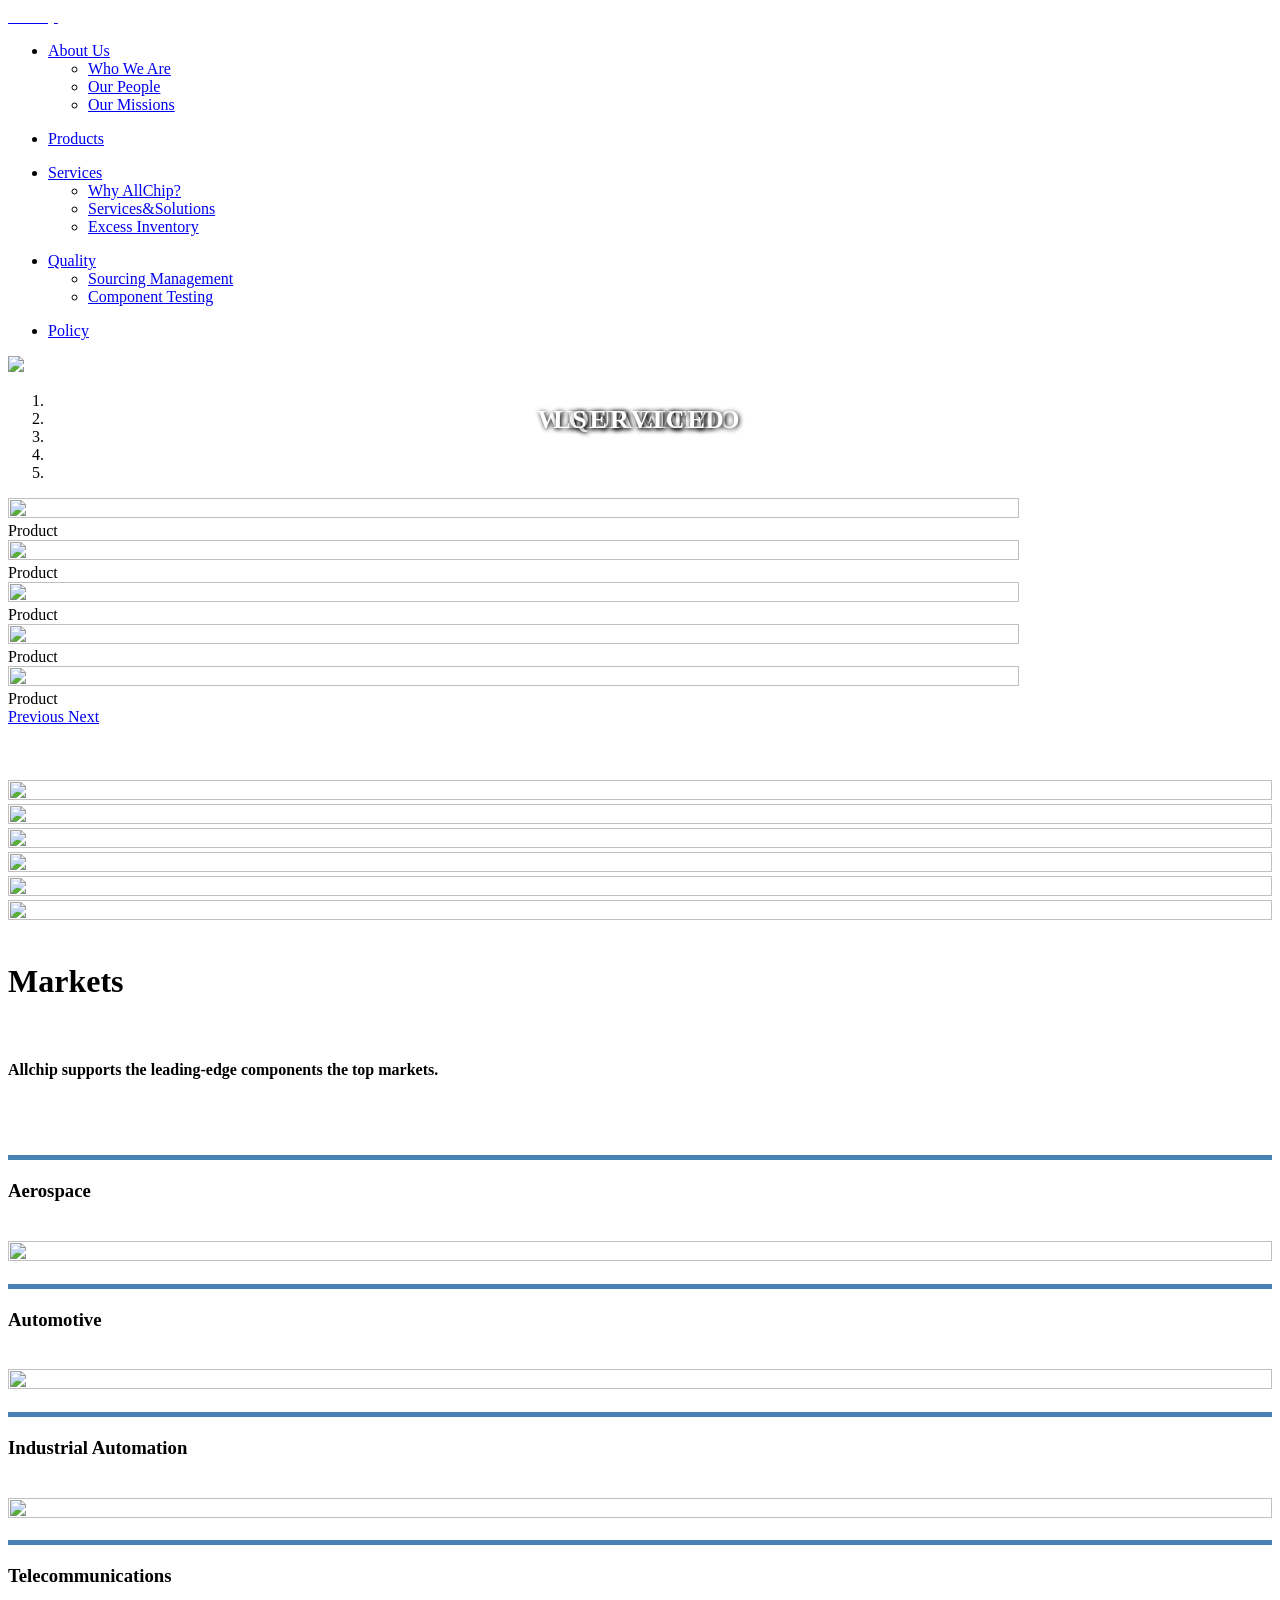
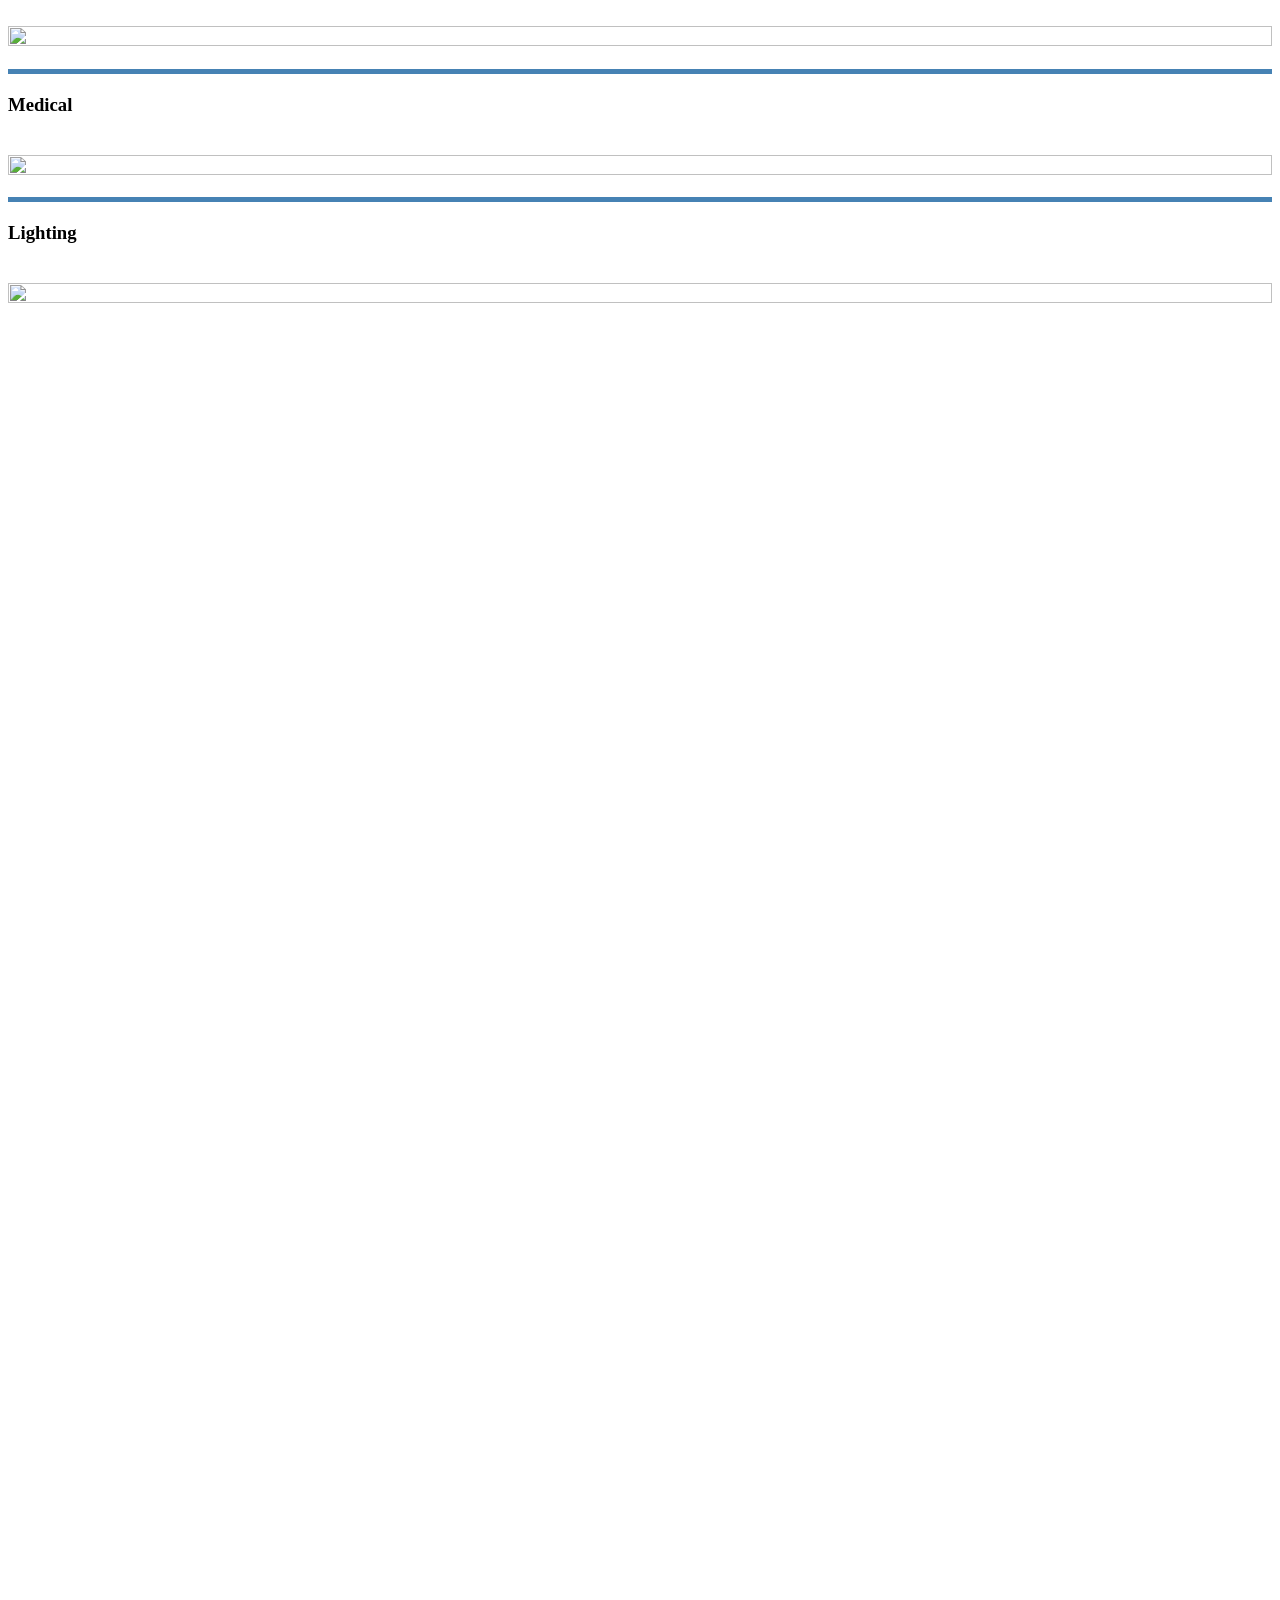
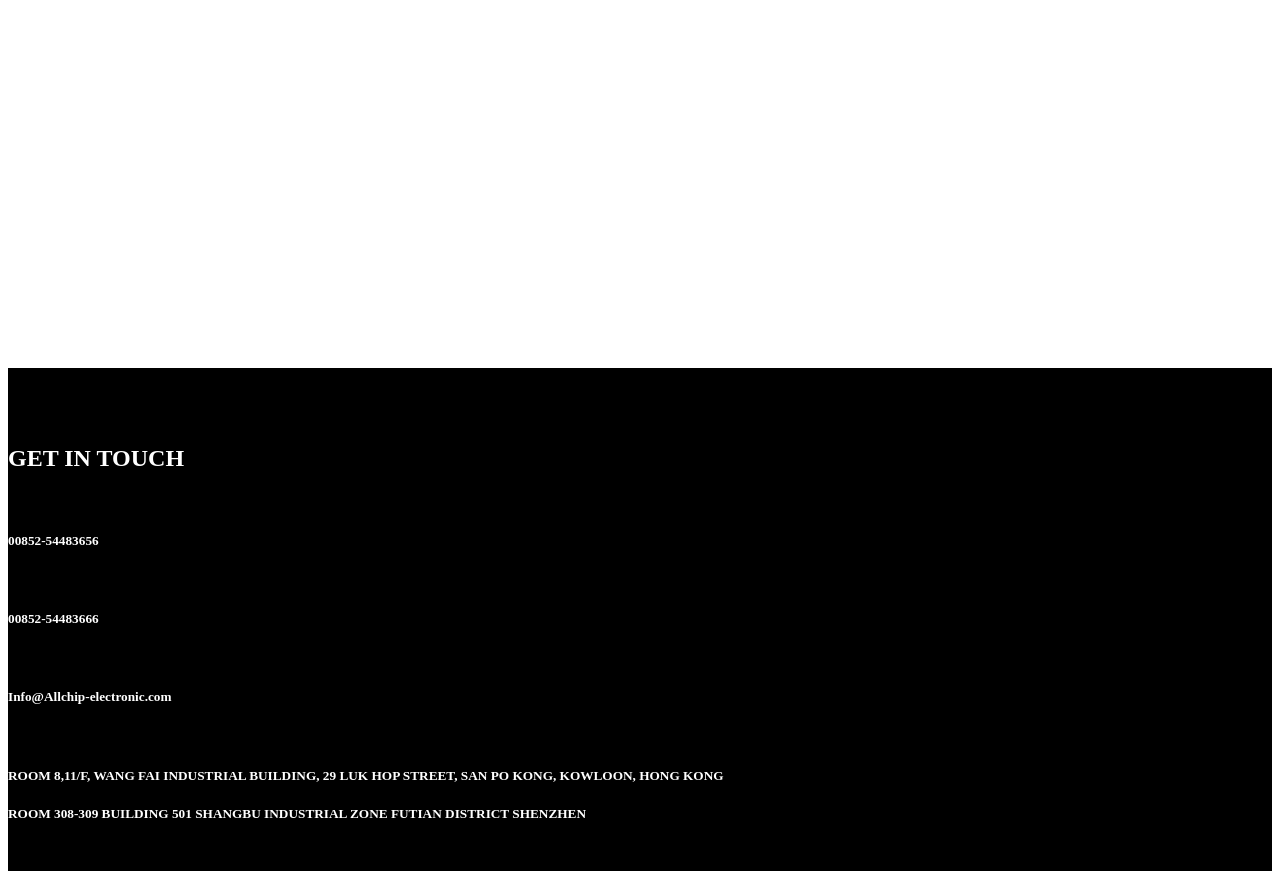
==== src/main/resources/templates/index.html @ b00ba220 "first commit" ====
<!DOCTYPE html>
<html>
<!--&nbsp;-->

<head>
    <meta charset="utf-8">
    <title>Allchip</title>
    <link href="https://cdn.bootcss.com/twitter-bootstrap/3.3.7/css/bootstrap.min.css" rel="stylesheet">
    <link href="https://cdn.bootcss.com/twitter-bootstrap/3.3.7/css/bootstrap-theme.min.css" rel="stylesheet">
    <script src="/jquery-3.4.1.min.js"></script>
    <script src="/bootstrap-3.3.7-dist/js/bootstrap.min.js"></script>
    <link rel="stylesheet" href="/css/common.css" type="text/css">
    <style>
        .list li {
            display: inline-block;
        }

        .carousel-inner img {
            width: 100%;
            height: 100%;
        }

        #carousel {
            width: 80%;
        }

        div>div>div>img {
            width: 100%;
            height: 100%;
        }

        .bg {
            background-color: white;
        }

        .text-font-new-times {
            font-family: 'Times New Roman', Times, serif;
        }

        .gallery {
            border-top: steelblue solid 5px;
            padding: 20px 0px;
        }

        .div_hover {
            width: 48%;
            height: 350px;
            /* border: #000 solid 1px; */
            margin: 10px 10px 30px;
            overflow: hidden;
        }

        .img_hover:hover {
            width: 100%;
            height: 100%;
            transform: scale(1.05);
            transform-origin: center center;
            filter: alpha(opacity=200);

            -moz-opacity: 2;

            -khtml-opacity: 2;

            opacity: 2;
        }

        .img_hover {


            cursor: pointer;
            transition: all 0.6s;

            filter: alpha(opacity=70);

            -moz-opacity: 0.7;

            -khtml-opacity: 0.7;

            opacity: 0.7;
        }

        .box_text {
            text-shadow: 1px 1px 5px #000;
            letter-spacing: 3px;
            color: #FFF;
            font-size: 26px;
            font-weight: bold;
            position: absolute;
            top: 45%;
            left: 0px;
            width: 100%;
            text-align: center;
            text-transform: uppercase;

        }
    </style>
</head>

<body class="bg">

<nav class="navbar-inverse navbar-default nav" role="navigation">
    <div class="container-fluid">
        <div class="navbar-header">
            <a class="navbar-brand" href="index.html"><strong style="color: white">Allchip</strong></a>

        </div>
        <div>
            <!--向左对齐-->
            <ul class="nav navbar-nav navbar-left">
                <li class="dropdown">
                    <a href="#" class="dropdown-toggle" data-toggle="dropdown">
                        About Us
                        <b class="caret"></b>
                    </a>
                    <ul class="dropdown-menu">
                        <li><a href="aboutus.html">Who We Are</a></li>
                        <li><a href="aboutus.html#people">Our People</a></li>
                        <li><a href="aboutus.html#mission">Our Missions</a></li>
                    </ul>
                </li>
            </ul>
            <ul class="nav navbar-nav navbar-left">
                <li class="dropdown">
                    <a href="products.html" class="dropdown-toggle">
                        Products
                        <b class="caret"></b>

                    </a>

                </li>
            </ul>
            <ul class="nav navbar-nav navbar-left">
                <li class="dropdown">
                    <a href="#" class="dropdown-toggle" data-toggle="dropdown">
                        Services
                        <b class="caret"></b>
                    </a>
                    <ul class="dropdown-menu">
                        <li><a href="server.html">Why AllChip?</a></li>
                        <li><a href="server.html#2p">Services&Solutions</a></li>
                        <li><a href="server.html#3p">Excess Inventory</a></li>
                    </ul>
                </li>
            </ul>
            <ul class="nav navbar-nav navbar-left">
                <li class="dropdown">
                    <a href="#" class="dropdown-toggle" data-toggle="dropdown">
                        Quality
                        <b class="caret"></b>
                    </a>
                    <ul class="dropdown-menu">
                        <li><a href="quality.html">Sourcing Management</a></li>
                        <li><a href="quality.html#testing">Component Testing</a></li>
                    </ul>
                </li>
            </ul>
            <ul class="nav navbar-nav navbar-left">
                <li class="dropdown">
                    <a href="policy.html" class="dropdown-toggle">
                        Policy
                        <b class="caret"></b>

                    </a>

                </li>
            </ul>

        </div>
</nav>




<div id="carousel" class="container-fluid">
    <img style="width: 300px;" src="logo_alpha.png" >

    <div id="carousel-example-generic" class="carousel slide" data-ride="carousel" data-interval="3000">
        <!-- Indicators -->
        <ol class="carousel-indicators">
            <li data-target="#carousel-example-generic" data-slide-to="0" class="active"></li>
            <li data-target="#carousel-example-generic" data-slide-to="1"></li>
            <li data-target="#carousel-example-generic" data-slide-to="2"></li>
            <li data-target="#carousel-example-generic" data-slide-to="3"></li>
            <li data-target="#carousel-example-generic" data-slide-to="4"></li>
        </ol>

        <!-- Wrapper for slides -->
        <div class="carousel-inner" role="listbox">
            <div class="item active">
                <img src="img/index/1.png" height="300">
                <div class="carousel-caption">
                    Product
                </div>
            </div>
            <div class="item">
                <img src="img/index/2.png">
                <div class="carousel-caption">
                    Product
                </div>
            </div>
            <div class="item">
                <img src="img/index/3.png">
                <div class="carousel-caption">
                    Product
                </div>
            </div>
            <div class="item">
                <img src="img/index/4.png">
                <div class="carousel-caption">
                    Product
                </div>
            </div>
            <div class="item">
                <img src="img/index/5.png">
                <div class="carousel-caption">
                    Product
                </div>
            </div>
        </div>

        <!-- Controls -->
        <a class="left carousel-control" href="#carousel-example-generic" role="button" data-slide="prev">
            <span class="glyphicon glyphicon-chevron-left" aria-hidden="true"></span>
            <span class="sr-only">Previous</span>
        </a>
        <a class="right carousel-control" href="#carousel-example-generic" role="button" data-slide="next">
            <span class="glyphicon glyphicon-chevron-right" aria-hidden="true"></span>
            <span class="sr-only">Next</span>
        </a>
    </div>
</div>
<br>
<br>
<br>
<div class="container">
    <div class="row">
        <div class="col-sm-2">
            <img src="img/index/band01.jpeg">
        </div>
        <div class="col-sm-2">
            <img src="img/index/band02.jpeg">
        </div>
        <div class="col-sm-2">
            <img src="img/index/band03.jpeg">
        </div>
        <div class="col-sm-2">
            <img src="img/index/band04.jpeg">
        </div>
        <div class="col-sm-2">
            <img src="img/index/band05.jpeg">
        </div>
        <div class="col-sm-2">
            <img src="img/index/band06.jpeg">
        </div>
    </div>
</div>
<br>
<div class="container">
    <h1 class="text-center">Markets</h1>

    <br>
    <h4 class="text-center">Allchip supports the
        leading-edge components the top markets. </h4>
</div>
<br>
<br>
<!--图片墙-->
<div class="container">
    <div class="row">
        <div class="col-sm-4">

            <h3 class=" gallery">Aerospace</h3>
            <img src="img/index/13.png" alt="">
        </div>
        <div class="col-sm-4">
            <h3 class=" gallery">Automotive</h3>
            <img src="img/index/6.png" alt="">
        </div>
        <div class="col-sm-4">
            <h3 class=" gallery">Industrial Automation</h3>
            <img src="img/index/7.png" alt="">
        </div>
    </div>
    <div class="row">
        <div class="col-sm-4">
            <h3 class=" gallery">Telecommunications</h3>
            <img src="img/index/10_1.png" alt="">
        </div>
        <div class="col-sm-4">
            <h3 class=" gallery">Medical</h3>
            <img style="vertical-align: middle" src="img/index/15.png" alt="">
        </div>
        <div class="col-sm-4">
            <h3 class=" gallery">Lighting</h3>
            <img src="img/index/12_1.png" alt="">
        </div>
    </div>
</div>

<p>&nbsp;</p>
<p>&nbsp;</p>

<div class="container">
    <div class="row">

        <div class="col-xs-5 col-sm-5 col-md-5 col-lg-5 div_hover">
            <a href="aboutus.html"><img class="img_hover" src="img/index/about us.png" alt="">
                <div class="box_text">WHAT WE DO</div>
            </a>
        </div>


        <div class="col-xs-6 col-sm-6 col-md-6 col-lg-6 div_hover">
            <a href="products.html">
                <img class="img_hover" src="img/index/lind card.jpg" alt="">
                <div class="box_text">LIND CARD</div>
            </a>

        </div>


    </div>

    <div class="row">

        <div class="col-xs-6 col-sm-6 col-md-6 col-lg-6 div_hover">
            <a href="quality.html">
                <img align="center" class="img_hover" src="img/index/Quality.png" alt="">
                <div class="box_text">QUALITY</div>
            </a>

        </div>
        <div class="col-xs-6 col-sm-6 col-md-6 col-lg-6 div_hover">
            <a href="server.html">
                <img style="height: 100%" class="img_hover" src="img/index/service.png" alt="">
                <div class="box_text">SERVICE</div>
            </a>

        </div>

    </div>
</div>

<br>
<br>



<div class="container-fluid" style="background: black ;color: white">
    <h4>&nbsp;</h4>
    <div class="row">
        <div class="col-sm-1">
            <p>&nbsp;</p>
        </div>
        <div class="col-sm-11">
            <h2 style="color: white">GET IN TOUCH</h2>
        </div>

    </div>
    <div class="row">
        <div class="col-sm-1">
            <p>&nbsp;</p>
        </div>
        <div class="col-sm-4">
            <div class="row">
                <div class="col-xs-1">
                    <h5 class="glyphicon glyphicon-phone-alt"></h5>
                </div>
                <div class="col-xs-11">
                    <div>
                        <h5>00852-54483656</h5>
                    </div>
                </div>
            </div>



        </div>


    </div>
    <div class="row">
        <div class="col-sm-1">
            <p>&nbsp;</p>
        </div>
        <div class="col-sm-4">
            <div class="row">
                <div class="col-xs-1">
                    <h5 class="glyphicon glyphicon glyphicon-print"></h5>
                </div>
                <div class="col-xs-11">
                    <div>
                        <h5>00852-54483666</h5>
                    </div>
                </div>
            </div>



        </div>


    </div>
    <div class="row">
        <div class="col-sm-1">
            <p>&nbsp;</p>
        </div>
        <div class="col-sm-4">
            <div class="row">
                <div class="col-xs-1">
                    <h5 class="glyphicon glyphicon glyphicon-envelope"></h5>
                </div>
                <div class="col-xs-11">
                    <div>
                        <h5>Info@Allchip-electronic.com</h5>
                    </div>
                </div>
            </div>



        </div>


    </div>


    <div class="row">
        <div class="col-sm-1">
            <p>&nbsp;</p>
        </div>

        <div class="col-sm-4">
            <div class="row">
                <div class="col-xs-1">
                    <h5 class="glyphicon glyphicon glyphicon-map-marker"></h5>
                </div>
                <div class="col-xs-11">
                    <div>
                        <h5>ROOM 8,11/F, WANG FAI INDUSTRIAL BUILDING, 29 LUK HOP STREET, SAN PO KONG, KOWLOON, HONG
                            KONG</h5>
                    </div>
                </div>

            </div>

        </div>

    </div>

    <div class="row">
        <div class="col-sm-1">

        </div>

        <div class="col-sm-4">
            <div class="row">
                <div class="col-xs-1">
                    <h5 class="glyphicon glyphicon glyphicon-map-marker"></h5>
                </div>
                <div class="col-xs-11">
                    <div>
                        <h5 style="text-transform:uppercase" >Room 308-309 Building 501 Shangbu Industrial Zone Futian District Shenzhen</h5>
                    </div>
                </div>

            </div>

        </div>

    </div>
    <h2>&nbsp;</h2>
</div>
</body>

</html>
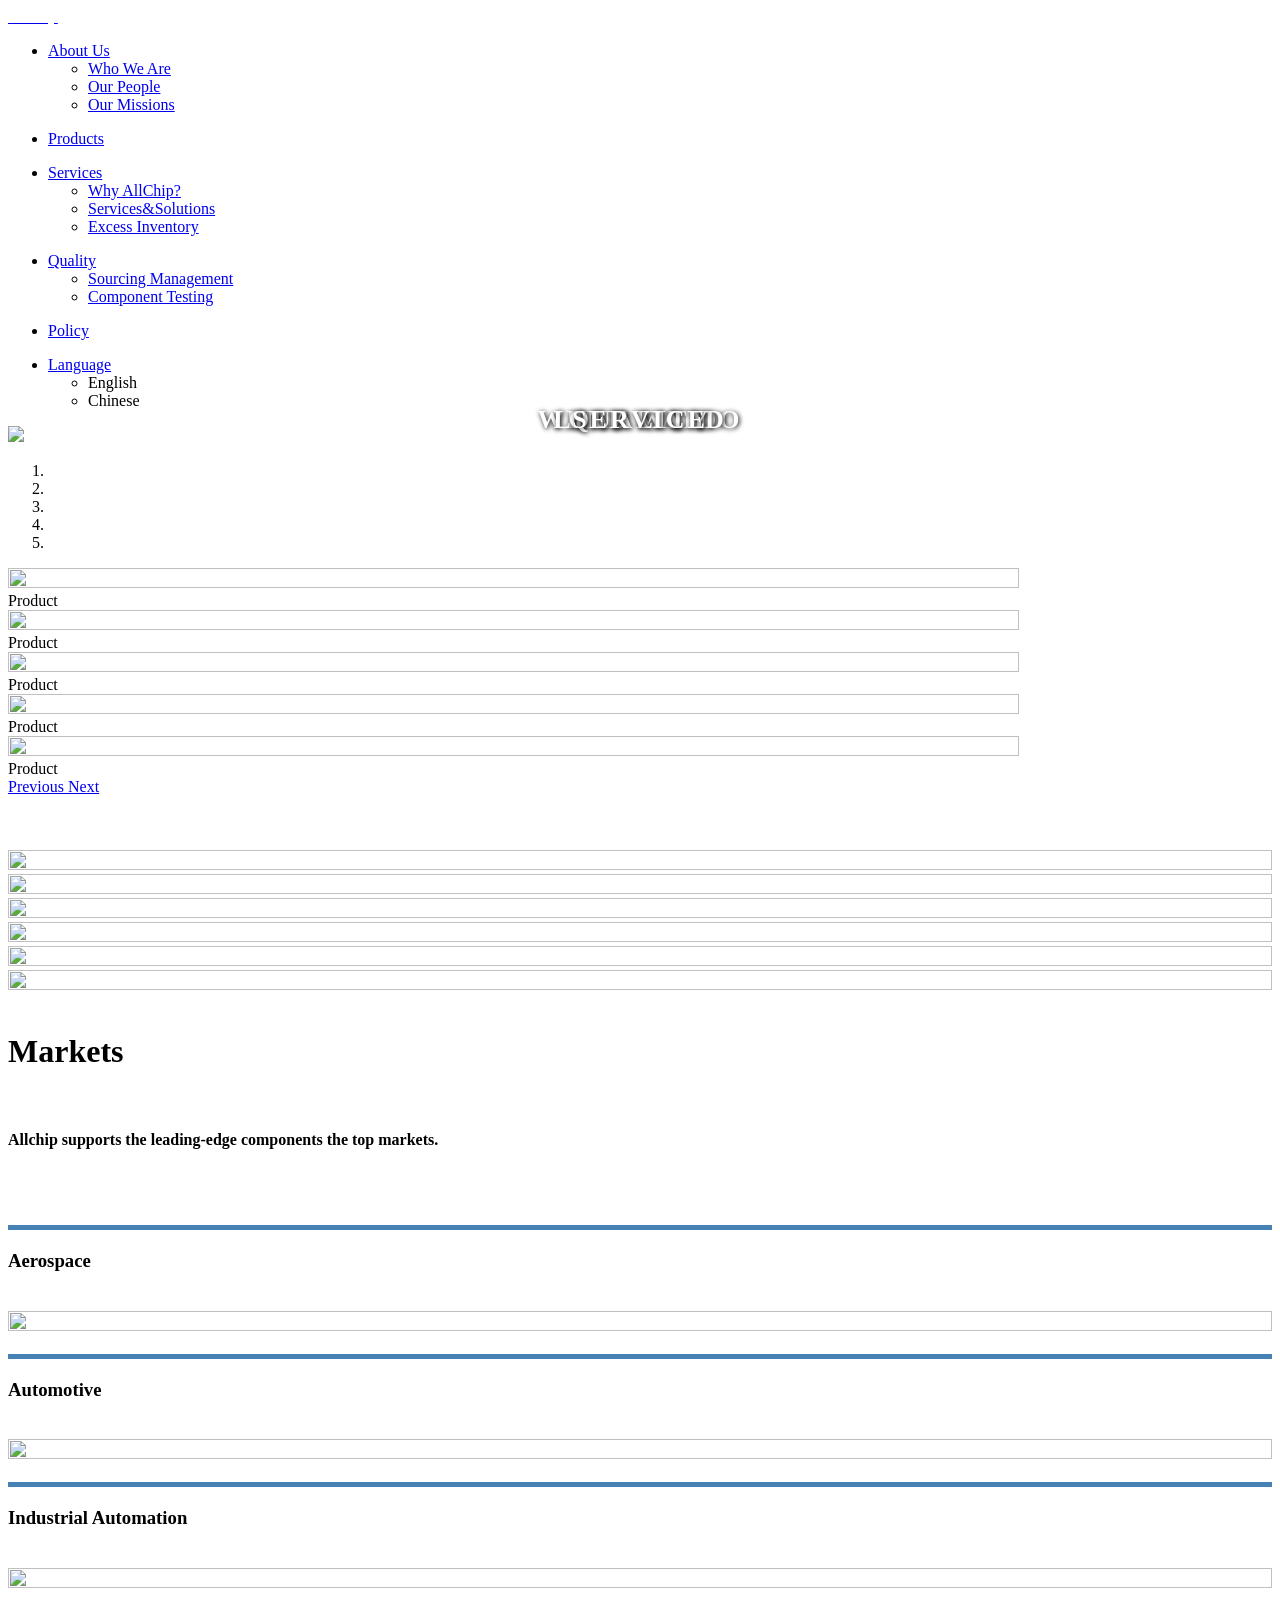
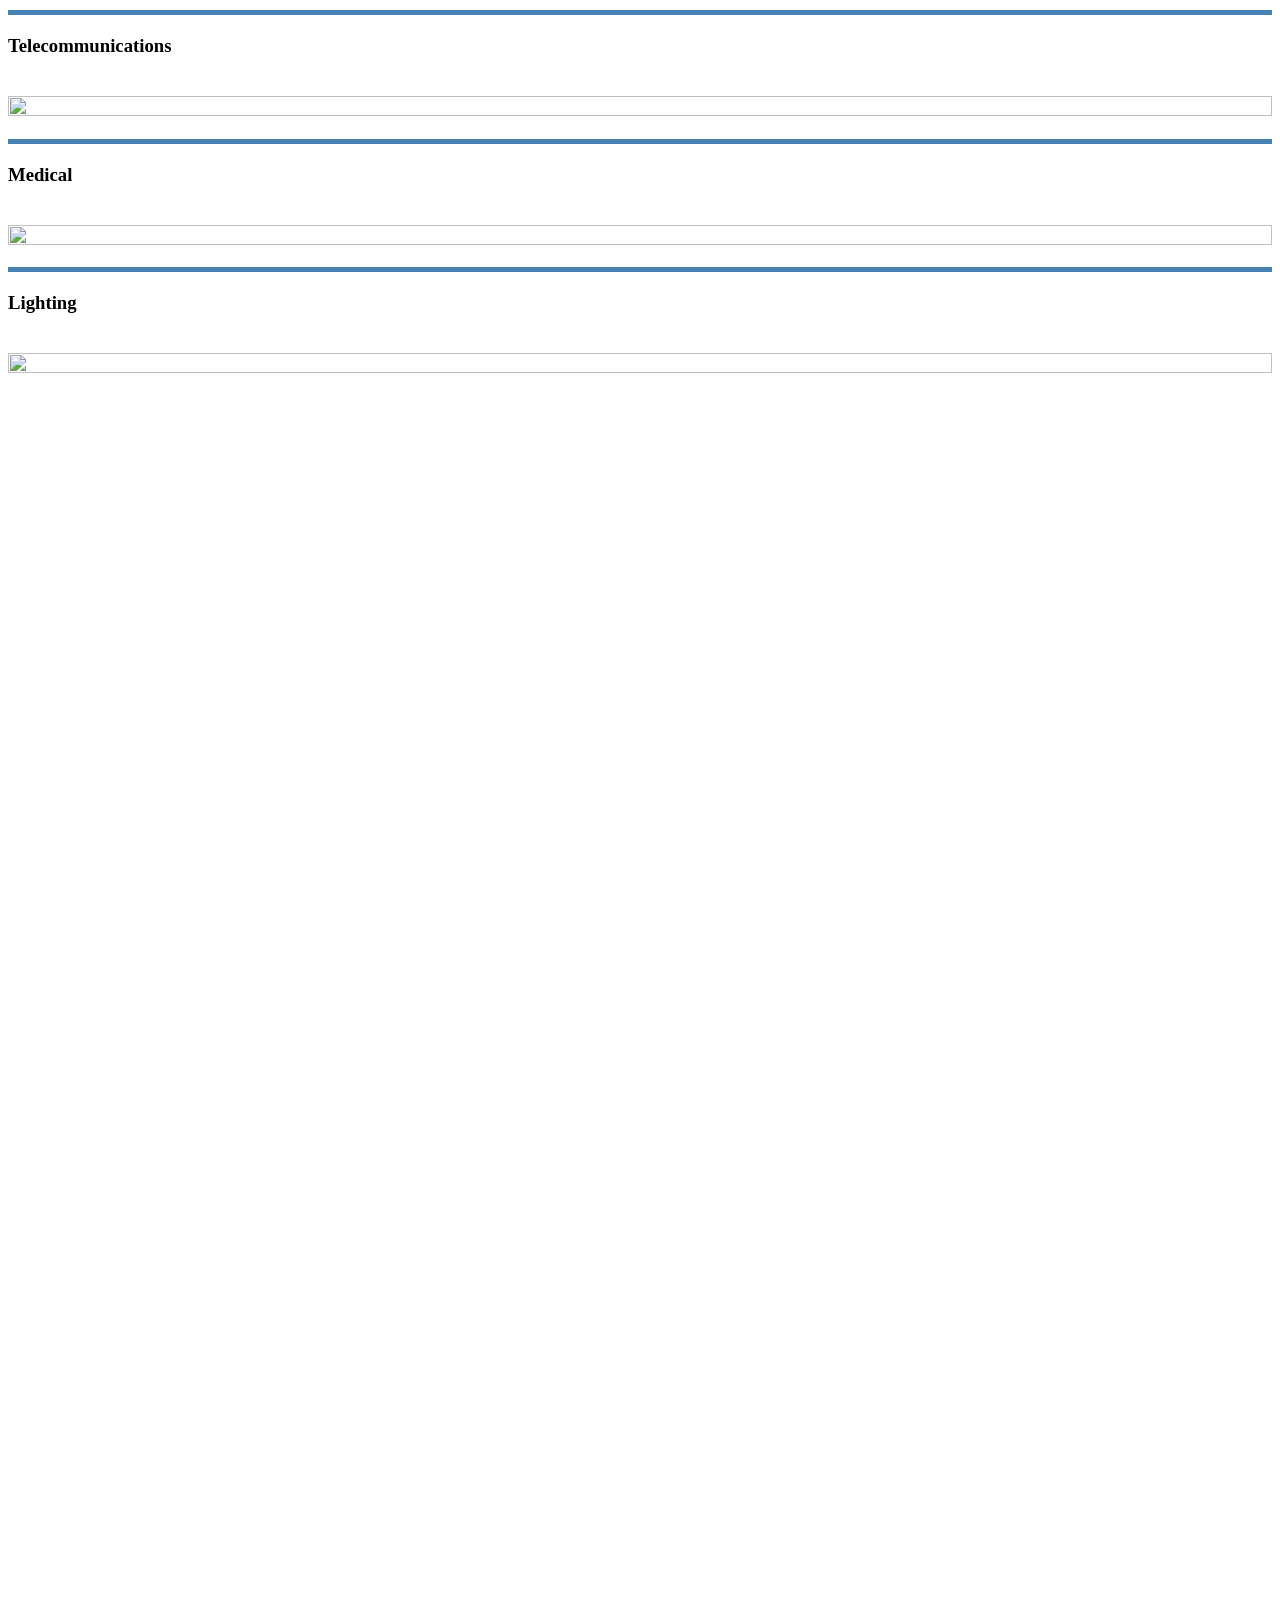
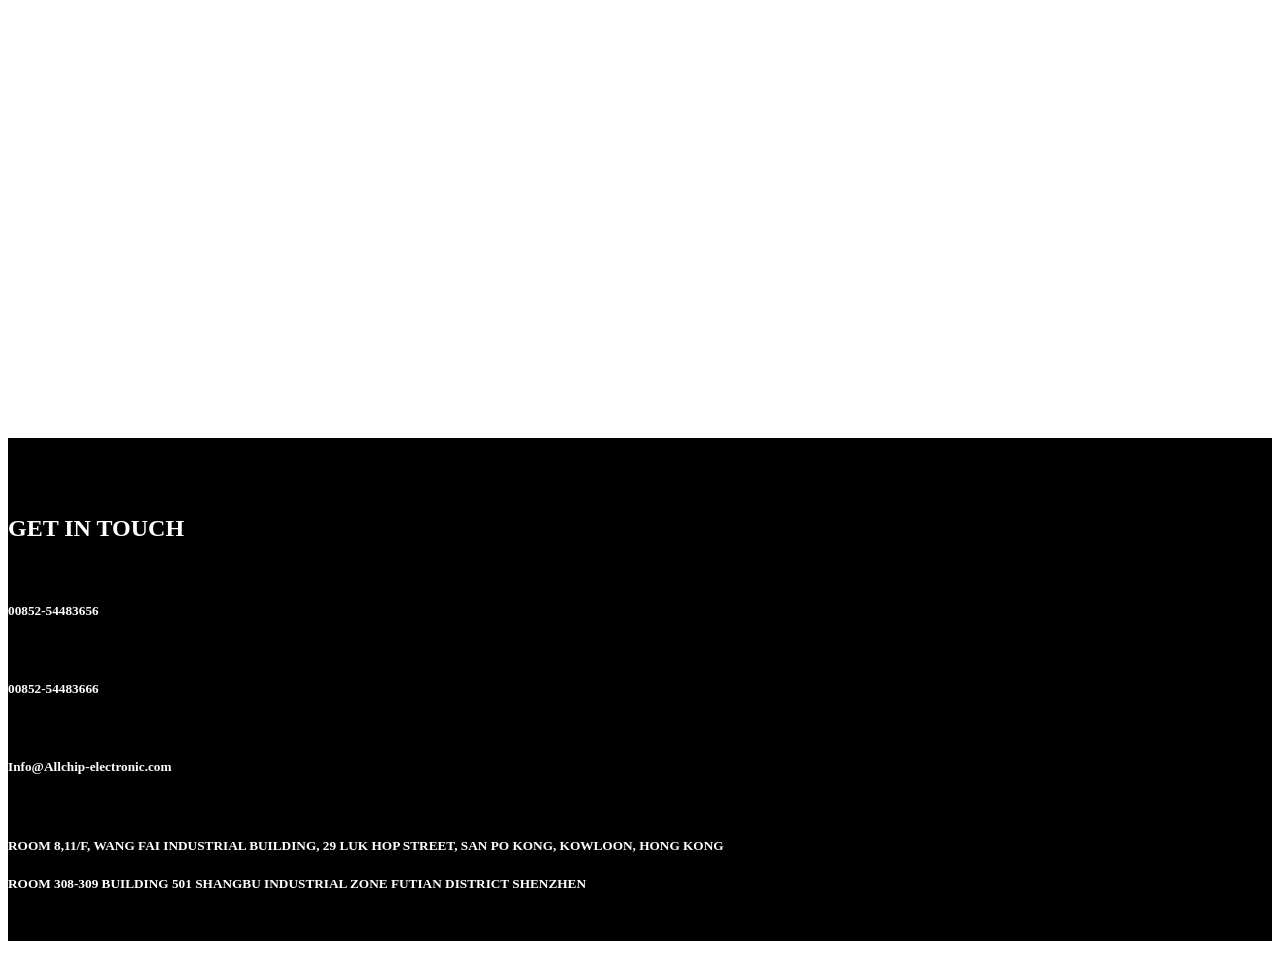
==== commit b5087d31: "[国际化] 新增多语言功能" ====
--- a/src/main/resources/templates/index.html
+++ b/src/main/resources/templates/index.html
@@ -1,5 +1,5 @@
 <!DOCTYPE html>
-<html>
+<html lang="en" xmlns:th="http://www.thymeleaf.org">
 <!--&nbsp;-->
 
 <head>
@@ -165,6 +165,19 @@
                 </li>
             </ul>
 
+            <ul class="nav navbar-nav navbar-left">
+                <li class="dropdown">
+                    <a href="#" class="dropdown-toggle" data-toggle="dropdown">
+                        Language
+                        <b class="caret"></b>
+                    </a>
+                    <ul class="dropdown-menu">
+                        <li><a th:href="@{/index.html(l='en_US')}">English</a></li>
+                        <li><a th:href="@{/index.html(l='zh_CN')}">Chinese</a></li>
+                    </ul>
+                </li>
+            </ul>
+
         </div>
 </nav>
 
@@ -256,7 +269,7 @@
 </div>
 <br>
 <div class="container">
-    <h1 class="text-center">Markets</h1>
+    <h1 class="text-center" th:text="#{index.markets}">Markets</h1>
 
     <br>
     <h4 class="text-center">Allchip supports the
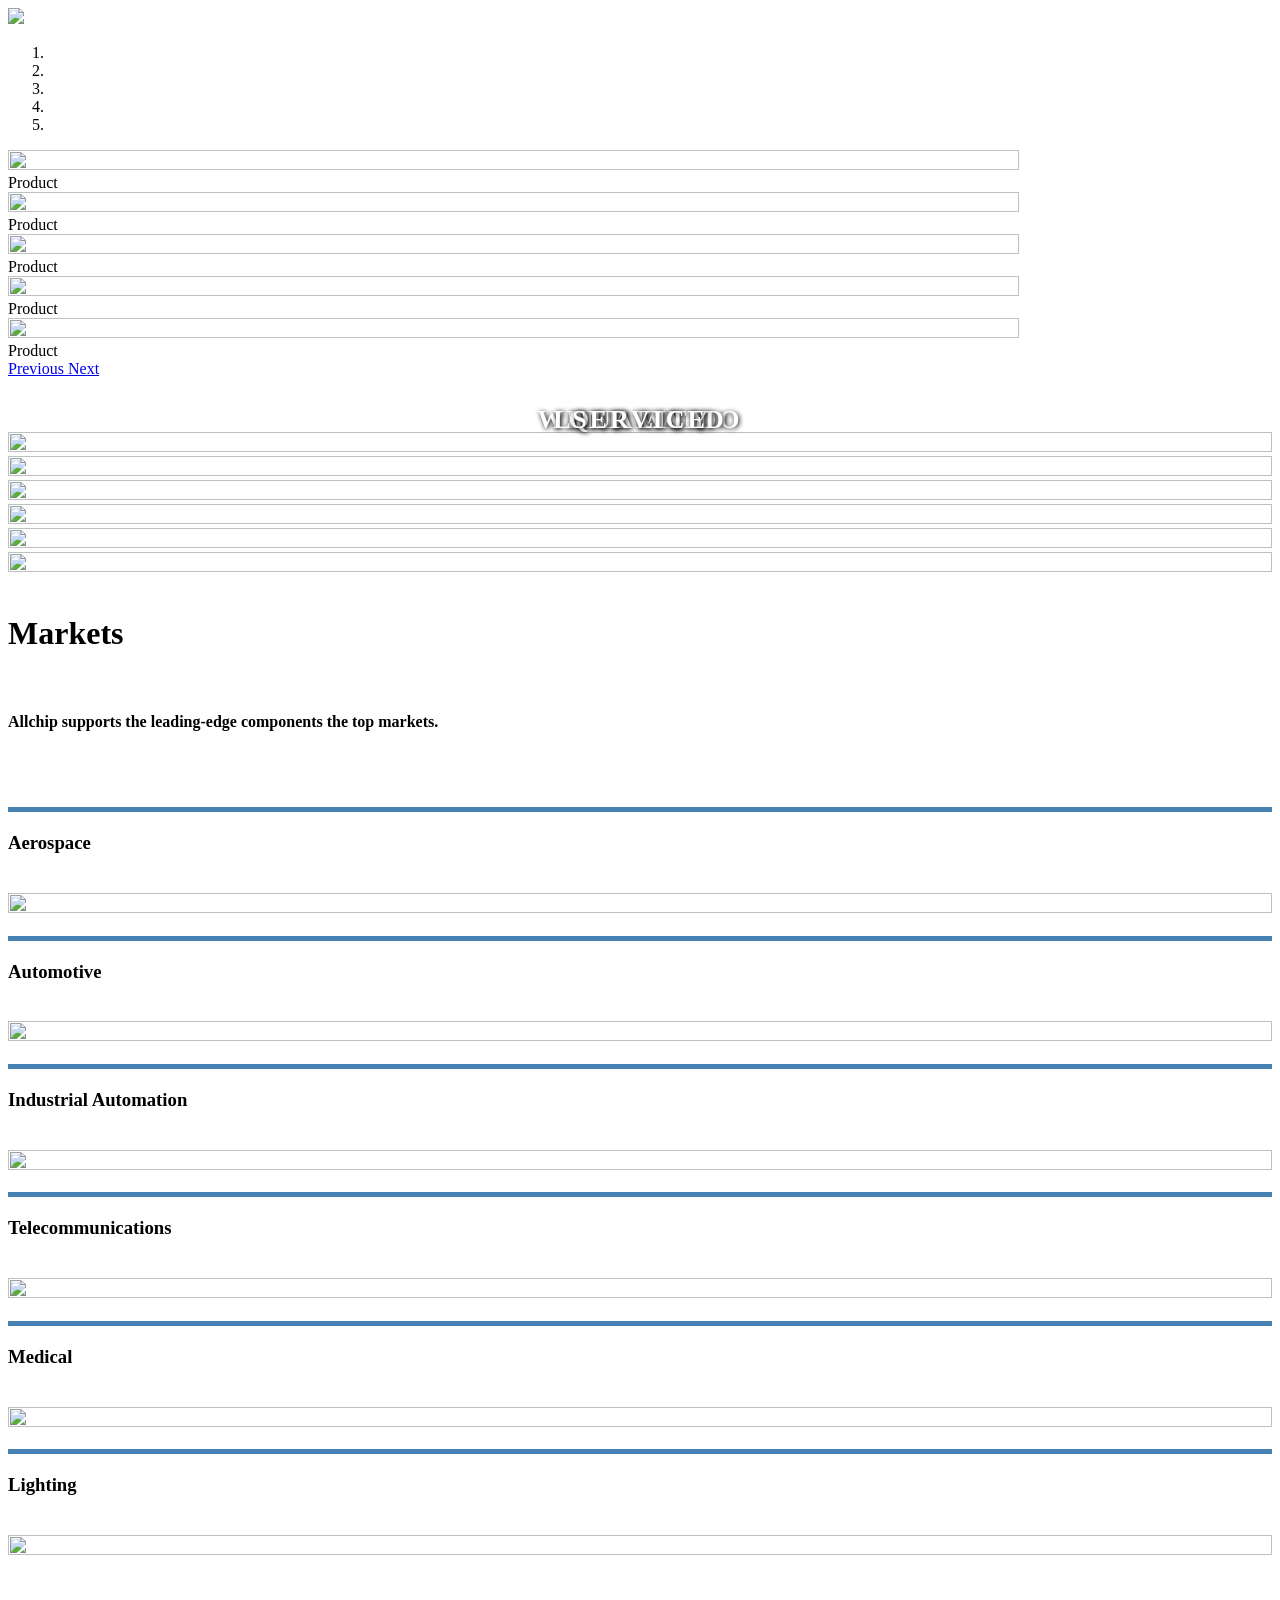
==== commit ac599206: "[界面] 拆解header 和footer" ====
--- a/src/main/resources/templates/index.html
+++ b/src/main/resources/templates/index.html
@@ -93,99 +93,18 @@
             text-transform: uppercase;
 
         }
+
     </style>
 </head>
 
 <body class="bg">
 
-<nav class="navbar-inverse navbar-default nav" role="navigation">
-    <div class="container-fluid">
-        <div class="navbar-header">
-            <a class="navbar-brand" href="index.html"><strong style="color: white">Allchip</strong></a>
-
-        </div>
-        <div>
-            <!--向左对齐-->
-            <ul class="nav navbar-nav navbar-left">
-                <li class="dropdown">
-                    <a href="#" class="dropdown-toggle" data-toggle="dropdown">
-                        About Us
-                        <b class="caret"></b>
-                    </a>
-                    <ul class="dropdown-menu">
-                        <li><a href="aboutus.html">Who We Are</a></li>
-                        <li><a href="aboutus.html#people">Our People</a></li>
-                        <li><a href="aboutus.html#mission">Our Missions</a></li>
-                    </ul>
-                </li>
-            </ul>
-            <ul class="nav navbar-nav navbar-left">
-                <li class="dropdown">
-                    <a href="products.html" class="dropdown-toggle">
-                        Products
-                        <b class="caret"></b>
-
-                    </a>
-
-                </li>
-            </ul>
-            <ul class="nav navbar-nav navbar-left">
-                <li class="dropdown">
-                    <a href="#" class="dropdown-toggle" data-toggle="dropdown">
-                        Services
-                        <b class="caret"></b>
-                    </a>
-                    <ul class="dropdown-menu">
-                        <li><a href="server.html">Why AllChip?</a></li>
-                        <li><a href="server.html#2p">Services&Solutions</a></li>
-                        <li><a href="server.html#3p">Excess Inventory</a></li>
-                    </ul>
-                </li>
-            </ul>
-            <ul class="nav navbar-nav navbar-left">
-                <li class="dropdown">
-                    <a href="#" class="dropdown-toggle" data-toggle="dropdown">
-                        Quality
-                        <b class="caret"></b>
-                    </a>
-                    <ul class="dropdown-menu">
-                        <li><a href="quality.html">Sourcing Management</a></li>
-                        <li><a href="quality.html#testing">Component Testing</a></li>
-                    </ul>
-                </li>
-            </ul>
-            <ul class="nav navbar-nav navbar-left">
-                <li class="dropdown">
-                    <a href="policy.html" class="dropdown-toggle">
-                        Policy
-                        <b class="caret"></b>
-
-                    </a>
-
-                </li>
-            </ul>
-
-            <ul class="nav navbar-nav navbar-left">
-                <li class="dropdown">
-                    <a href="#" class="dropdown-toggle" data-toggle="dropdown">
-                        Language
-                        <b class="caret"></b>
-                    </a>
-                    <ul class="dropdown-menu">
-                        <li><a th:href="@{/index.html(l='en_US')}">English</a></li>
-                        <li><a th:href="@{/index.html(l='zh_CN')}">Chinese</a></li>
-                    </ul>
-                </li>
-            </ul>
-
-        </div>
-</nav>
-
-
-
+<!--顶部导航-->
+<div class="row" th:insert="~{common :: header}">
+</div>
 
 <div id="carousel" class="container-fluid">
-    <img style="width: 300px;" src="logo_alpha.png" >
+    <img style="width: 300px;" src="logo_alpha.png">
 
     <div id="carousel-example-generic" class="carousel slide" data-ride="carousel" data-interval="3000">
         <!-- Indicators -->
@@ -357,133 +276,9 @@
 <br>
 <br>
 
-
-
-<div class="container-fluid" style="background: black ;color: white">
-    <h4>&nbsp;</h4>
-    <div class="row">
-        <div class="col-sm-1">
-            <p>&nbsp;</p>
-        </div>
-        <div class="col-sm-11">
-            <h2 style="color: white">GET IN TOUCH</h2>
-        </div>
-
-    </div>
-    <div class="row">
-        <div class="col-sm-1">
-            <p>&nbsp;</p>
-        </div>
-        <div class="col-sm-4">
-            <div class="row">
-                <div class="col-xs-1">
-                    <h5 class="glyphicon glyphicon-phone-alt"></h5>
-                </div>
-                <div class="col-xs-11">
-                    <div>
-                        <h5>00852-54483656</h5>
-                    </div>
-                </div>
-            </div>
-
-
-
-        </div>
-
-
-    </div>
-    <div class="row">
-        <div class="col-sm-1">
-            <p>&nbsp;</p>
-        </div>
-        <div class="col-sm-4">
-            <div class="row">
-                <div class="col-xs-1">
-                    <h5 class="glyphicon glyphicon glyphicon-print"></h5>
-                </div>
-                <div class="col-xs-11">
-                    <div>
-                        <h5>00852-54483666</h5>
-                    </div>
-                </div>
-            </div>
-
-
-
-        </div>
-
-
-    </div>
-    <div class="row">
-        <div class="col-sm-1">
-            <p>&nbsp;</p>
-        </div>
-        <div class="col-sm-4">
-            <div class="row">
-                <div class="col-xs-1">
-                    <h5 class="glyphicon glyphicon glyphicon-envelope"></h5>
-                </div>
-                <div class="col-xs-11">
-                    <div>
-                        <h5>Info@Allchip-electronic.com</h5>
-                    </div>
-                </div>
-            </div>
-
-
-
-        </div>
-
-
-    </div>
-
-
-    <div class="row">
-        <div class="col-sm-1">
-            <p>&nbsp;</p>
-        </div>
-
-        <div class="col-sm-4">
-            <div class="row">
-                <div class="col-xs-1">
-                    <h5 class="glyphicon glyphicon glyphicon-map-marker"></h5>
-                </div>
-                <div class="col-xs-11">
-                    <div>
-                        <h5>ROOM 8,11/F, WANG FAI INDUSTRIAL BUILDING, 29 LUK HOP STREET, SAN PO KONG, KOWLOON, HONG
-                            KONG</h5>
-                    </div>
-                </div>
-
-            </div>
-
-        </div>
-
-    </div>
-
-    <div class="row">
-        <div class="col-sm-1">
-
-        </div>
-
-        <div class="col-sm-4">
-            <div class="row">
-                <div class="col-xs-1">
-                    <h5 class="glyphicon glyphicon glyphicon-map-marker"></h5>
-                </div>
-                <div class="col-xs-11">
-                    <div>
-                        <h5 style="text-transform:uppercase" >Room 308-309 Building 501 Shangbu Industrial Zone Futian District Shenzhen</h5>
-                    </div>
-                </div>
-
-            </div>
-
-        </div>
-
-    </div>
-    <h2>&nbsp;</h2>
-</div>
+<div class="row" th:insert="~{common :: footer}">
+</div>
+
 </body>
 
 </html>
